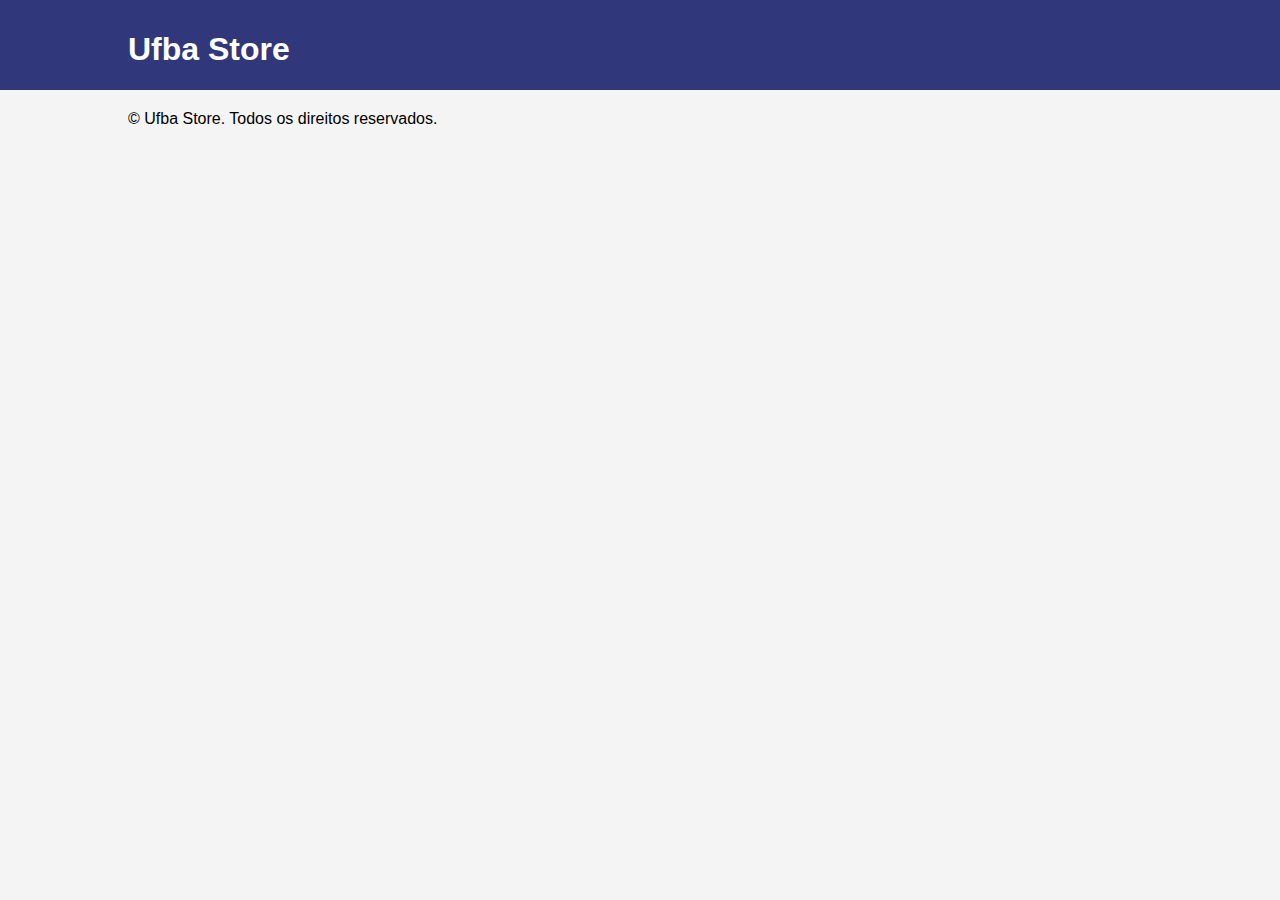
==== index.html @ 62741fcb "intial commit" ====
<!DOCTYPE html>
<html lang="en">
<head>
    <meta charset="UTF-8">
    <meta name="viewport" content="width=device-width, initial-scale=1.0">
    <title>Ufba Store</title>
    <link rel="stylesheet" href="style.css">
    <script src="script.js"></script>
</head>
<body>
    
    <header>
        <div class="container">
            <h1>
                Ufba Store</h1>
        </div>
    </header>


    <footer>
        <div class="container">
            <p>&copy; Ufba Store. Todos os direitos reservados.</p>
        </div>
    </footer>
</body>
</html>
---- style.css ----
body {
    font-family: Arial, sans-serif;
    background-color: #f4f4f4;
    margin: 0;
    padding: 0;
}

.container {
    width: 80%;
    margin: auto;
    overflow: hidden;
}

header {
    background: #31377B;
    color: #fff;
    padding-top: 10px;
    min-height: 70px;
    border-bottom: 4px solid #f4f4f4;
}
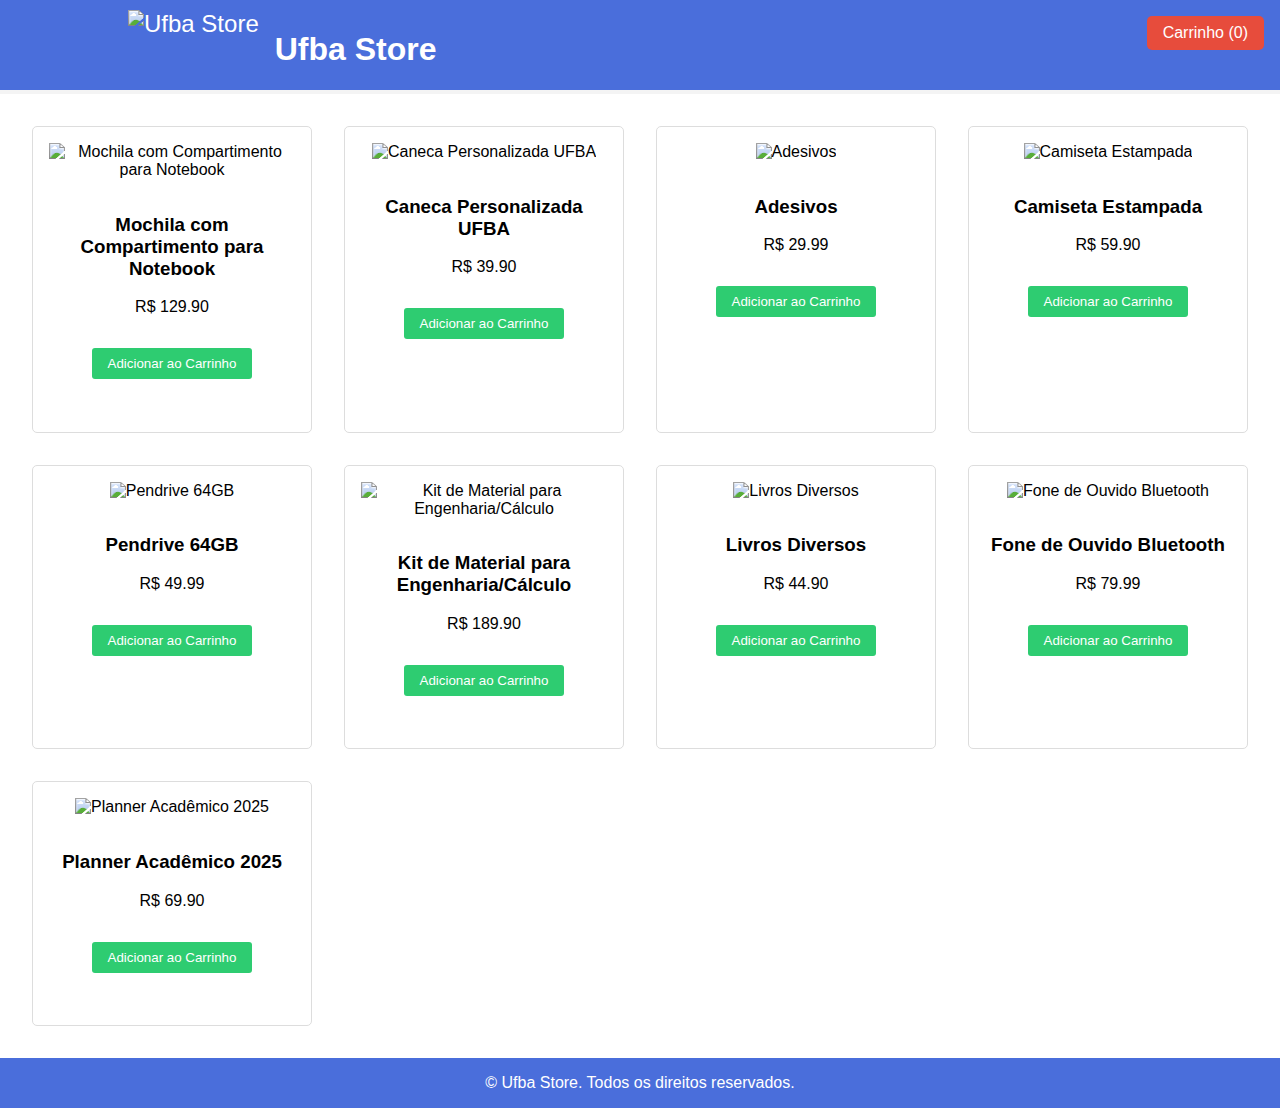
==== commit 25101004: "subindo mudanças" ====
--- a/index.html
+++ b/index.html
@@ -5,22 +5,41 @@
     <meta name="viewport" content="width=device-width, initial-scale=1.0">
     <title>Ufba Store</title>
     <link rel="stylesheet" href="style.css">
-    <script src="script.js"></script>
 </head>
 <body>
     
     <header>
-        <div class="container">
-            <h1>
-                Ufba Store</h1>
+        <div class="container" style='display: flex;'>
+            <img src="https://upload.wikimedia.org/wikipedia/commons/thumb/4/40/Bras%C3%A3o_da_UFBA.png/800px-Bras%C3%A3o_da_UFBA.png" alt="Ufba Store" class='logo'>
+            <h1>Ufba Store</h1>
         </div>
     </header>
 
+    <div class="icone-carrinho">
+        Carrinho (<span id="contador-carrinho">0</span>)
+    </div>
+
+    <div class="produtos" id="produtos"></div>
+
+    <div class="modal-overlay" id="modal-overlay"></div>
+    <div class="modal-carrinho" id="modal-carrinho">
+        <span class="fechar-carrinho">&times;</span>
+        <h2>Carrinho de Compras</h2>
+        <div id="itens-carrinho">
+            Carrinho vazio
+        </div>
+        <div class='flex'>
+            <div id="total-carrinho"></div>
+            <button id="finalizar-compra" class='finalizar-compra' onclick='finalizarCompra()'> Finalizar Compra </button>
+        </div>
+    </div>
 
     <footer>
         <div class="container">
             <p>&copy; Ufba Store. Todos os direitos reservados.</p>
         </div>
     </footer>
+
+    <script src="script.js"></script>
 </body>
 </html>--- a/style.css
+++ b/style.css
@@ -1,8 +1,8 @@
 body {
-    font-family: Arial, sans-serif;
-    background-color: #f4f4f4;
     margin: 0;
     padding: 0;
+    box-sizing: border-box;
+    font-family: Arial, sans-serif;
 }
 
 .container {
@@ -11,10 +11,140 @@
     overflow: hidden;
 }
 
+.logo {
+    display: flex;
+    justify-content: center;
+    align-items: center;
+    height: 70px;
+    color: #fff;
+    font-size: 1.5rem;
+    padding-right: 1rem;
+}
+
 header {
-    background: #31377B;
+    background: #4A6EDB;
     color: #fff;
     padding-top: 10px;
     min-height: 70px;
     border-bottom: 4px solid #f4f4f4;
 }
+
+footer {
+    background: #4A6EDB;
+    color: #fff;
+    text-align: center;
+    bottom: 0;
+    width: 100%;
+}
+
+.icone-carrinho {
+    position: fixed;
+    top: 1rem;
+    right: 1rem;
+    background-color: #e74c3c;
+    color: white;
+    padding: 0.5rem 1rem;
+    border-radius: 5px;
+    cursor: pointer;
+}
+
+.produtos {
+    display: grid;
+    grid-template-columns: repeat(auto-fit, minmax(250px, 1fr));
+    gap: 2rem;
+    min-height: 100vh;
+    padding: 2rem;
+}
+
+.produto {
+    border: 1px solid #ddd;
+    padding: 1rem;
+    text-align: center;
+    border-radius: 5px;
+    
+}
+
+.produto img {
+    width: 100%;
+    height: 200px;
+    object-fit: cover;
+    margin-bottom: 1rem;
+}
+
+button {
+    background-color: #2ecc71;
+    color: white;
+    border: none;
+    padding: 0.5rem 1rem;
+    border-radius: 3px;
+    cursor: pointer;
+    margin-top: 1rem;
+}
+
+button:hover {
+    background-color: #27ae60;
+}
+
+.modal-carrinho {
+    display: none;
+    position: fixed;
+    top: 50%;
+    left: 50%;
+    transform: translate(-50%, -50%);
+    background-color: white;
+    padding: 2rem;
+    border-radius: 5px;
+    box-shadow: 0 0 10px rgba(0,0,0,0.1);
+    max-width: 500px;
+    z-index: 10;
+    width: 90%;
+}
+
+.modal-overlay {
+    position: fixed;
+    top: 0;
+    left: 0;
+    width: 100%;
+    height: 100%;
+    background-color: rgba(0, 0, 0, 0.5); 
+    z-index: 5; 
+    display: none; 
+}
+
+.modal-carrinho.ativo {
+    display: block;
+}
+
+.modal-overlay.ativo {
+    display: block;
+}
+
+.item-carrinho {
+    display: flex;
+    justify-content: space-between;
+    align-items: center;
+    padding: 1.5rem 0;
+    border-bottom: 1px solid #ddd;
+}
+
+.fechar-carrinho {
+    position: absolute;
+    top: 1rem;
+    right: 1rem;
+    cursor: pointer;
+    font-size: 1.5rem;
+}
+
+.finalizar-compra {
+    display: none;
+}
+
+.btn-remover {
+    background-color: #e74c3c;
+}
+
+.flex {
+    display: flex;
+    justify-content: space-between;
+    align-items: center;
+}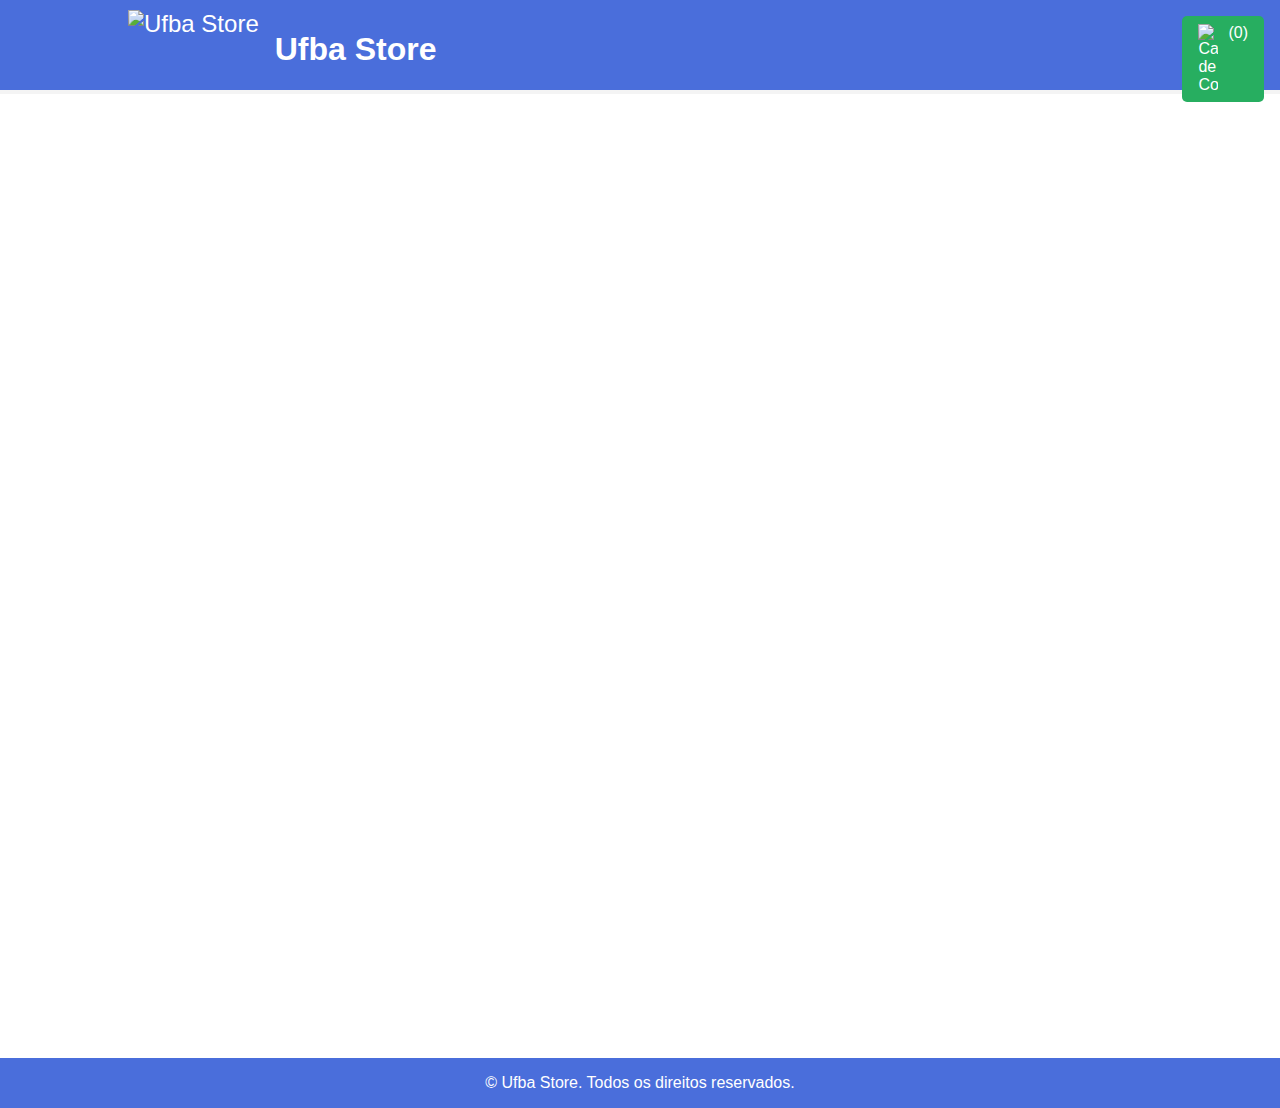
==== commit 289d6ffb: "ajusta carrinho" ====
--- a/index.html
+++ b/index.html
@@ -15,8 +15,9 @@
         </div>
     </header>
 
-    <div class="icone-carrinho">
-        Carrinho (<span id="contador-carrinho">0</span>)
+    <div class="icone-carrinho" style='display: flex; '>
+        <img src="https://img.icons8.com/m_sharp/512w/FFFFFF/shopping-cart.png" alt="Carrinho de Compras" width="20" style='margin-right: 10px; '>
+        (<span id="contador-carrinho">0</span>)
     </div>
 
     <div class="produtos" id="produtos"></div>
--- a/style.css
+++ b/style.css
@@ -41,7 +41,7 @@
     position: fixed;
     top: 1rem;
     right: 1rem;
-    background-color: #e74c3c;
+    background-color: #27ae60;
     color: white;
     padding: 0.5rem 1rem;
     border-radius: 5px;
@@ -147,4 +147,58 @@
     display: flex;
     justify-content: space-between;
     align-items: center;
+}
+
+
+/* Admin */
+.secao {
+    background: white;
+    padding: 20px;
+    border-radius: 8px;
+    margin-bottom: 20px;
+    box-shadow: 0 2px 4px rgba(0,0,0,0.1);
+}
+
+.lista-produtos {
+    display: grid;
+    grid-template-columns: repeat(auto-fill, minmax(200px, 1fr));
+    gap: 20px;
+}
+
+.cartao-produto {
+    border: 1px solid #ddd;
+    padding: 10px;
+    border-radius: 4px;
+}
+
+.cartao-produto img {
+    width: 100%;
+    height: 150px;
+    object-fit: cover;
+    margin-bottom: 10px;
+}
+
+.formulario {
+    display: flex;
+    flex-direction: column;
+    gap: 10px;
+    max-width: 500px;
+}
+
+input {
+    padding: 8px;
+    border-radius: 4px;
+    border: 1px solid #ddd;
+}
+
+.pedidos {
+    display: flex;
+    flex-direction: column;
+    border-bottom: 3px solid #000;
+}
+
+.cartao-pedido {
+    border: 1px solid #ddd;
+    padding: 6px;
+    border-radius: 4px;
 }